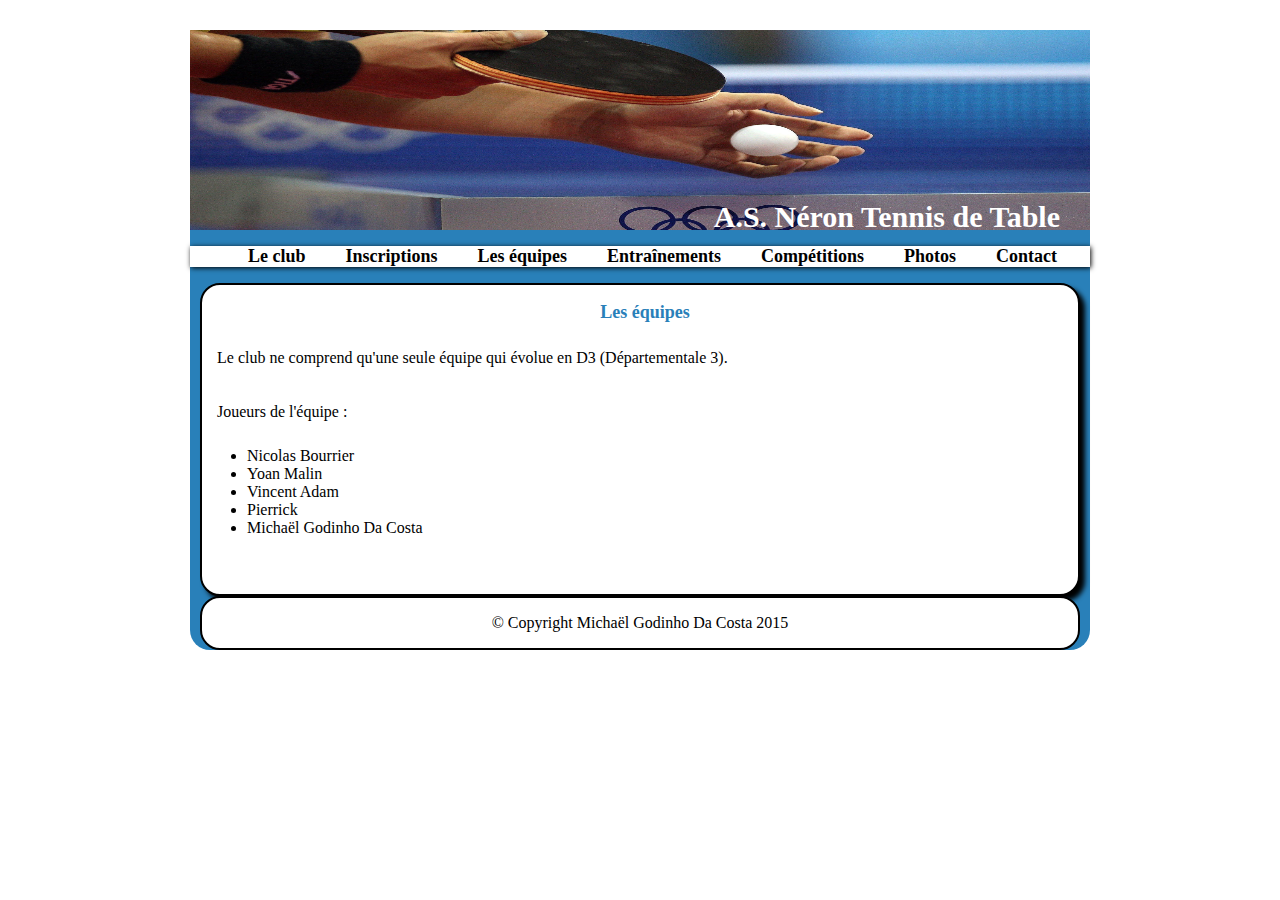
==== lesequipes.html @ b800569a "Start" ====
<!DOCTYPE html>
<html>
	<head>
		<meta charset="UTF-8" />
		<title>A.S. Néron Tennis de Table</title>
		<link rel="stylesheet" href="css/style.css" />
	</head>
	
	<body>
		<div id="bloc_page">
		<header>
			<img src="images/header.jpg" alt="tennis de table" />
			<p id="asneron">A.S. Néron Tennis de Table</p>
		</header>
		
		<nav>
			<ul id="menu">
				<li><a href="index.html">Le club</a></li>
				<li><a href="inscriptions.html">Inscriptions</a></li>
				<li><a href="lesequipes.html">Les équipes</a></li>
				<li><a href="entrainements.html">Entraînements</a></li>
				<li><a href="competitions.html">Compétitions</a></li>
				<li><a href="photos.html">Photos</a></li>
				<li><a href="contact.html">Contact</a></li>
			</ul>
		</nav>

		<article>
			<h1>Les équipes</h1>
			<p>Le club ne comprend qu'une seule équipe qui évolue en D3 (Départementale 3).</p>
			<p>Joueurs de l'équipe :<br />
				<ul>
					<li>Nicolas Bourrier</li>
					<li>Yoan Malin</li>
					<li>Vincent Adam</li>
					<li>Pierrick </li>
					<li>Michaël Godinho Da Costa</li>
				</ul>
			</p>
		</article>

		<footer>
			<p>© Copyright Michaël Godinho Da Costa 2015</p>
		</footer>

		</div>
	</body>
</html>
---- css/style.css ----
#bloc_page
{
	background-color: #2980b9;
	width: 900px;
	margin: auto;
	height: auto;
	border-radius: 0px 0px 20px 20px;
}

header img
{
	width: 100%;
	height: 200px;
	margin: 0 auto;
	float: left;
}

body
{
	background-color: white;
}

#menu li
{
	display: inline;
	margin: 18px;
	font-size: large;
}

article
{
	display: block;
	padding: 05px;
	margin-left: 10px;
	margin-right: 10px;
	background-color: white;
	border: 2px black solid;
	border-radius: 20px 20px 20px 20px;
	word-wrap: break-word;
	box-shadow: 05px 05px 05px black;
}

nav
{
	background-color: white;
	box-shadow: 01px 01px 05px black;
}

a:link
{
	text-decoration: none;
	color: black;
	font-weight: bold;
}

a:visited
{
	text-decoration: none;
	color: black;
	font-weight: bold;
}

a:hover
{
	text-decoration: none;
	color: #2980b9;
	font-weight: bold;
}

h1
{
	font-size: large;
	color: #2980b9;
	margin-left: 10px;
}

h2
{
	font-size: medium;
	color: black;
	margin-left: auto;
	margin-right: auto;
}

article p
{
	padding: 10px;
	text-align: justify;
}

#asneron
{
	width: 900px;
	text-align: right;
	position: relative;
	bottom: 30px;
	right: 30px;
	color: white;
	font-size: 30px;
	font-weight: bold;
}

header
{
	height: 200px;
}

footer
{
	color: black;
	position: relative;
	margin-left: 10px;
	margin-right: 10px;
	background-color: white;
	border-radius: 20px 20px 20px 20px;
	border: 2px solid black;
	text-align: center;
}

#tarifs
{
	display: block;
	text-align: center;
}

.contact
{
	display: inline-block;
	margin-left: 20px;
	margin-right: 20px;
}

.contact ul
{
	list-style-type: none;
	display: inline;
	text-align: center;
}

div
{
	text-align: center;
}

#mail
{
	text-decoration: none;
	color: #2980b9;
}

ul
{
	text-align: left;
}

#situation
{
	text-align: center;
	list-style-type: none;
}
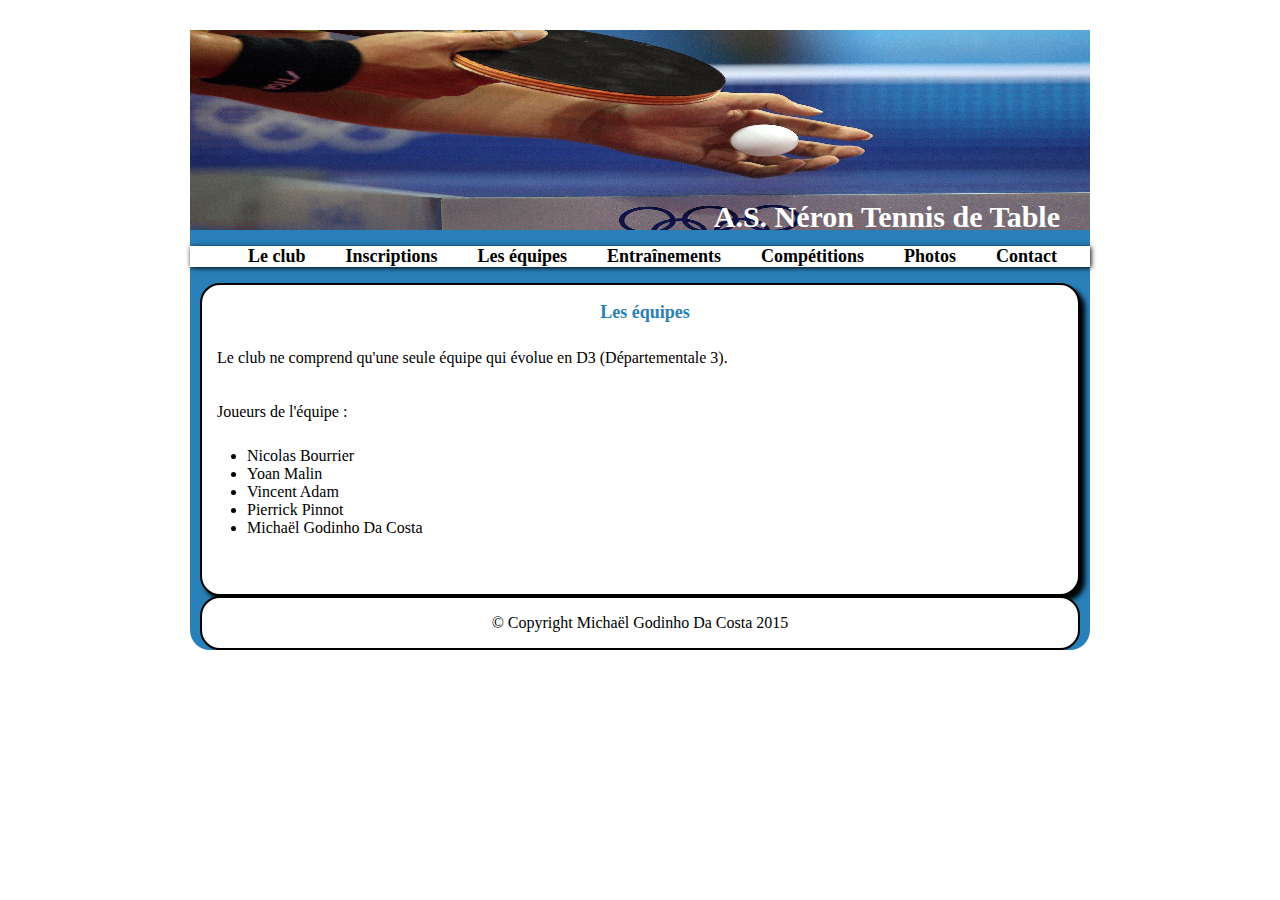
==== commit b6f9a380: "Ajout nom de famille Pierrick" ====
--- a/lesequipes.html
+++ b/lesequipes.html
@@ -33,7 +33,7 @@
 					<li>Nicolas Bourrier</li>
 					<li>Yoan Malin</li>
 					<li>Vincent Adam</li>
-					<li>Pierrick </li>
+					<li>Pierrick Pinnot</li>
 					<li>Michaël Godinho Da Costa</li>
 				</ul>
 			</p>
@@ -45,4 +45,4 @@
 
 		</div>
 	</body>
-</html>+</html>
